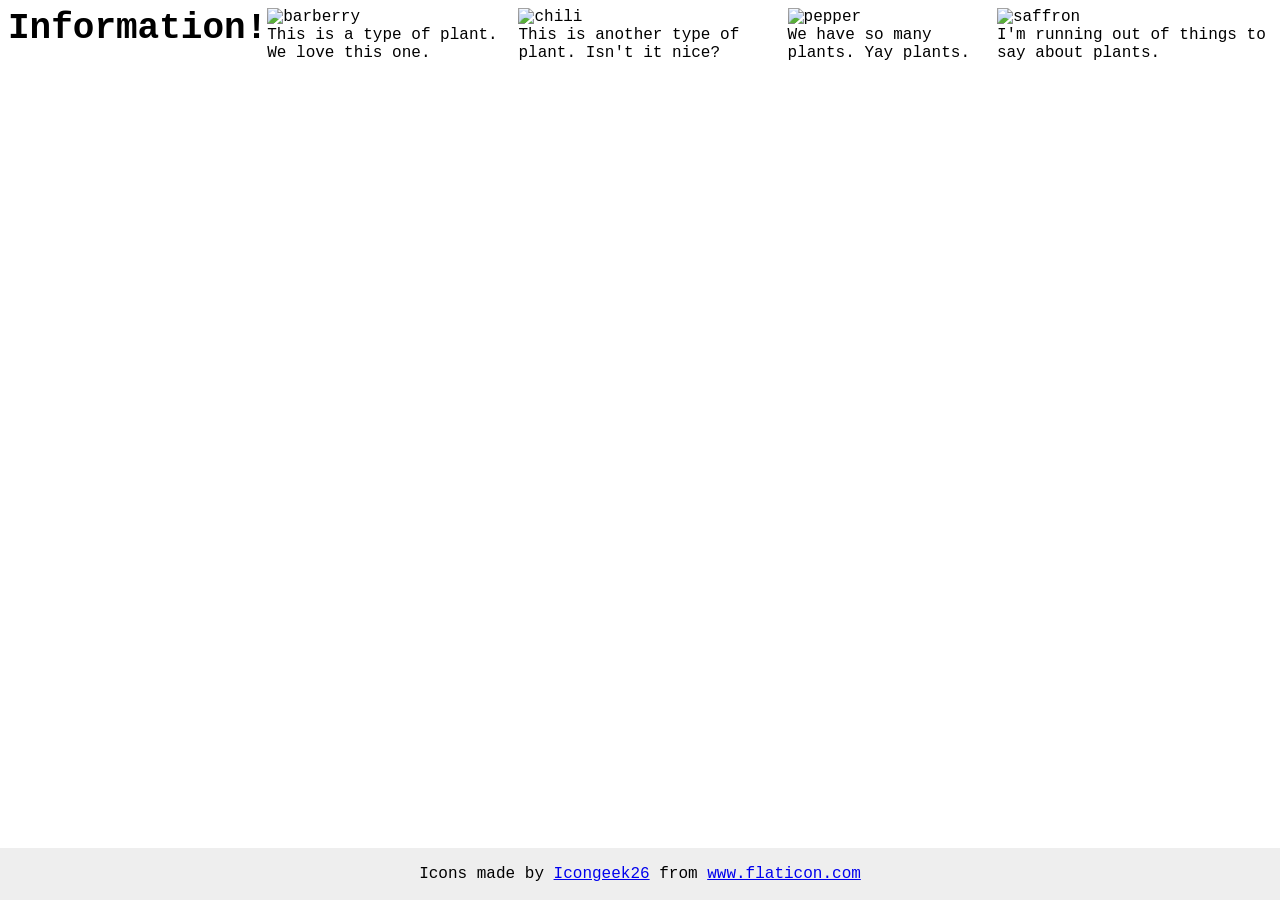
==== flex/04-flex-information/index.html @ cca68e68 "start flex exercise 04" ====
<!DOCTYPE html>
<html lang="en">
  <head>
    <meta charset="UTF-8">
    <meta http-equiv="X-UA-Compatible" content="IE=edge">
    <meta name="viewport" content="width=device-width, initial-scale=1.0">
    <title>Information</title>
    <link rel="stylesheet" href="style.css">
  </head>
  <body>
    <div class="title">Information!</div>

    <div class="one">
      <img src="./images/barberry.png" alt="barberry">
      <div class="text">This is a type of plant. We love this one.</div>
    </div>

    <div class="two">
      <img src="./images/chilli.png" alt="chili">
      <div class="text">This is another type of plant. Isn't it nice?</div>
    </div>

    <div class="three">
      <img src="./images/pepper.png" alt="pepper">
      <div class="text">We have so many plants. Yay plants.</div>
    </div>

    <div class="four">
      <img src="./images/saffron.png" alt="saffron">
      <div class="text">I'm running out of things to say about plants.</div>
    </div> 
     
    <!-- disregard this section, it's here to give attribution to the creator of these icons -->
    <div class="footer">
      <div>Icons made by <a href="https://www.flaticon.com/authors/icongeek26" title="Icongeek26">Icongeek26</a> from <a href="https://www.flaticon.com/" title="Flaticon">www.flaticon.com</a></div>
    </div>
  </body>
</html>
---- flex/04-flex-information/style.css ----
body {
  font-family: 'Courier New', Courier, monospace;
}

img {
  width: 100px;
  height: 100px;
}

.title {
  font-size: 36px;
  font-weight: 900;
}

/* do not edit this footer */
.footer {
  position: fixed;
  bottom: 0;
  left: 0;
  right: 0;
  height: 52px;
  display: flex;
  align-items: center;
  justify-content: center;
  background: #eee;
}


body {
  display: flex;
  justify-content: center;
}
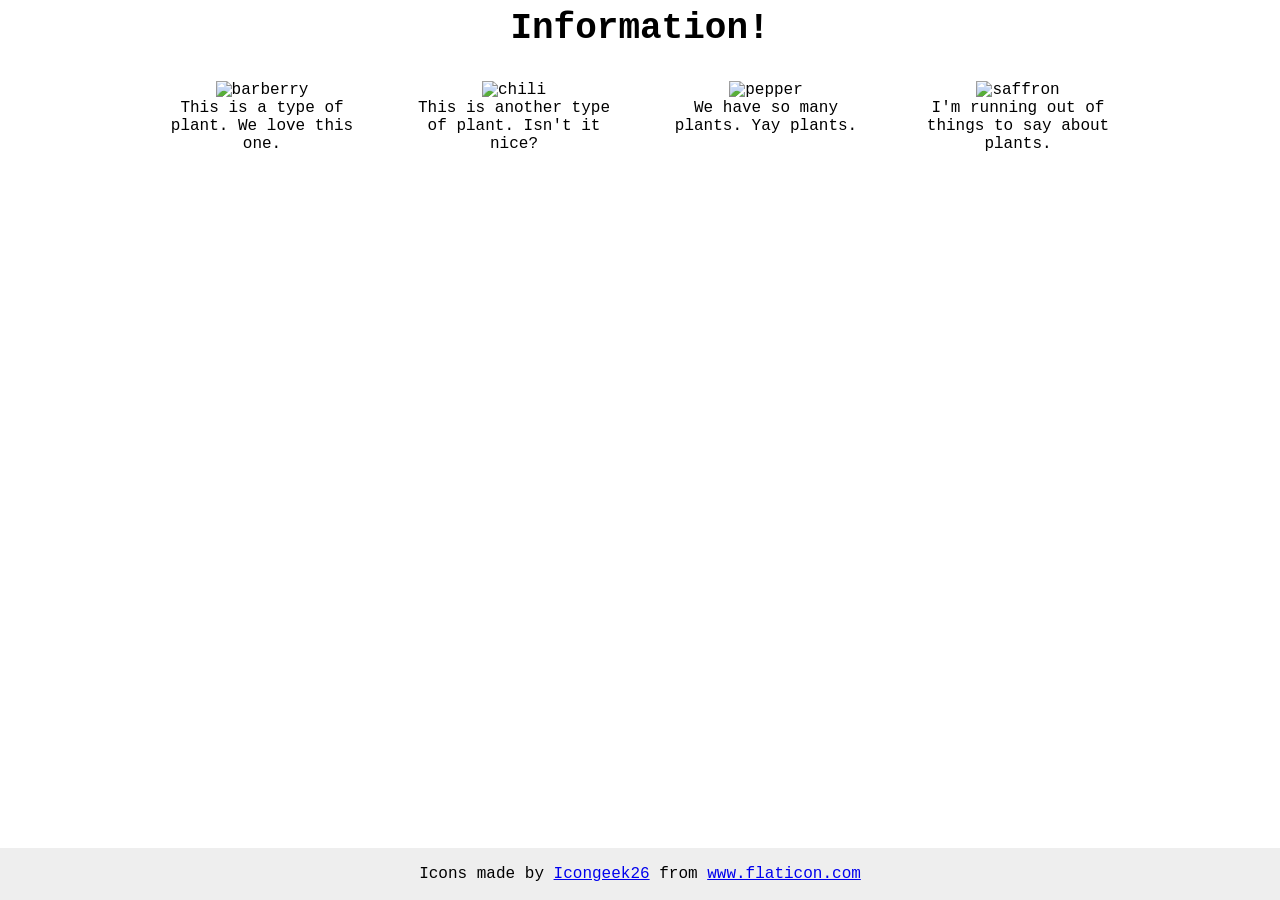
==== commit d2528fea: "complete flex exercise 04" ====
--- a/flex/04-flex-information/index.html
+++ b/flex/04-flex-information/index.html
@@ -10,29 +10,31 @@
   <body>
     <div class="title">Information!</div>
 
-    <div class="one">
-      <img src="./images/barberry.png" alt="barberry">
-      <div class="text">This is a type of plant. We love this one.</div>
-    </div>
+     <div class="content">   
+      <div class="item one">
+        <img src="./images/barberry.png" alt="barberry">
+        <div class="text">This is a type of plant. We love this one.</div>
+      </div>
 
-    <div class="two">
-      <img src="./images/chilli.png" alt="chili">
-      <div class="text">This is another type of plant. Isn't it nice?</div>
-    </div>
+      <div class="item two">
+        <img src="./images/chilli.png" alt="chili">
+        <div class="text">This is another type of plant. Isn't it nice?</div>
+      </div>
 
-    <div class="three">
-      <img src="./images/pepper.png" alt="pepper">
-      <div class="text">We have so many plants. Yay plants.</div>
-    </div>
+      <div class="item three">
+        <img src="./images/pepper.png" alt="pepper">
+        <div class="text">We have so many plants. Yay plants.</div>
+      </div>
 
-    <div class="four">
-      <img src="./images/saffron.png" alt="saffron">
-      <div class="text">I'm running out of things to say about plants.</div>
-    </div> 
-     
-    <!-- disregard this section, it's here to give attribution to the creator of these icons -->
-    <div class="footer">
-      <div>Icons made by <a href="https://www.flaticon.com/authors/icongeek26" title="Icongeek26">Icongeek26</a> from <a href="https://www.flaticon.com/" title="Flaticon">www.flaticon.com</a></div>
+      <div class="item four">
+        <img src="./images/saffron.png" alt="saffron">
+        <div class="text">I'm running out of things to say about plants.</div>
+      </div> 
+      
+      <!-- disregard this section, it's here to give attribution to the creator of these icons -->
+      <div class="footer">
+        <div>Icons made by <a href="https://www.flaticon.com/authors/icongeek26" title="Icongeek26">Icongeek26</a> from <a href="https://www.flaticon.com/" title="Flaticon">www.flaticon.com</a></div>
+      </div>
     </div>
   </body>
 </html>
--- a/flex/04-flex-information/style.css
+++ b/flex/04-flex-information/style.css
@@ -25,9 +25,20 @@
   background: #eee;
 }
 
+body{ 
+  text-align: center;
+}
 
-body {
+.content {
   display: flex;
   justify-content: center;
+  gap: 52px;
 }
 
+.title {
+  margin-bottom: 32px;
+}
+
+.item{
+max-width: 200px;
+}
